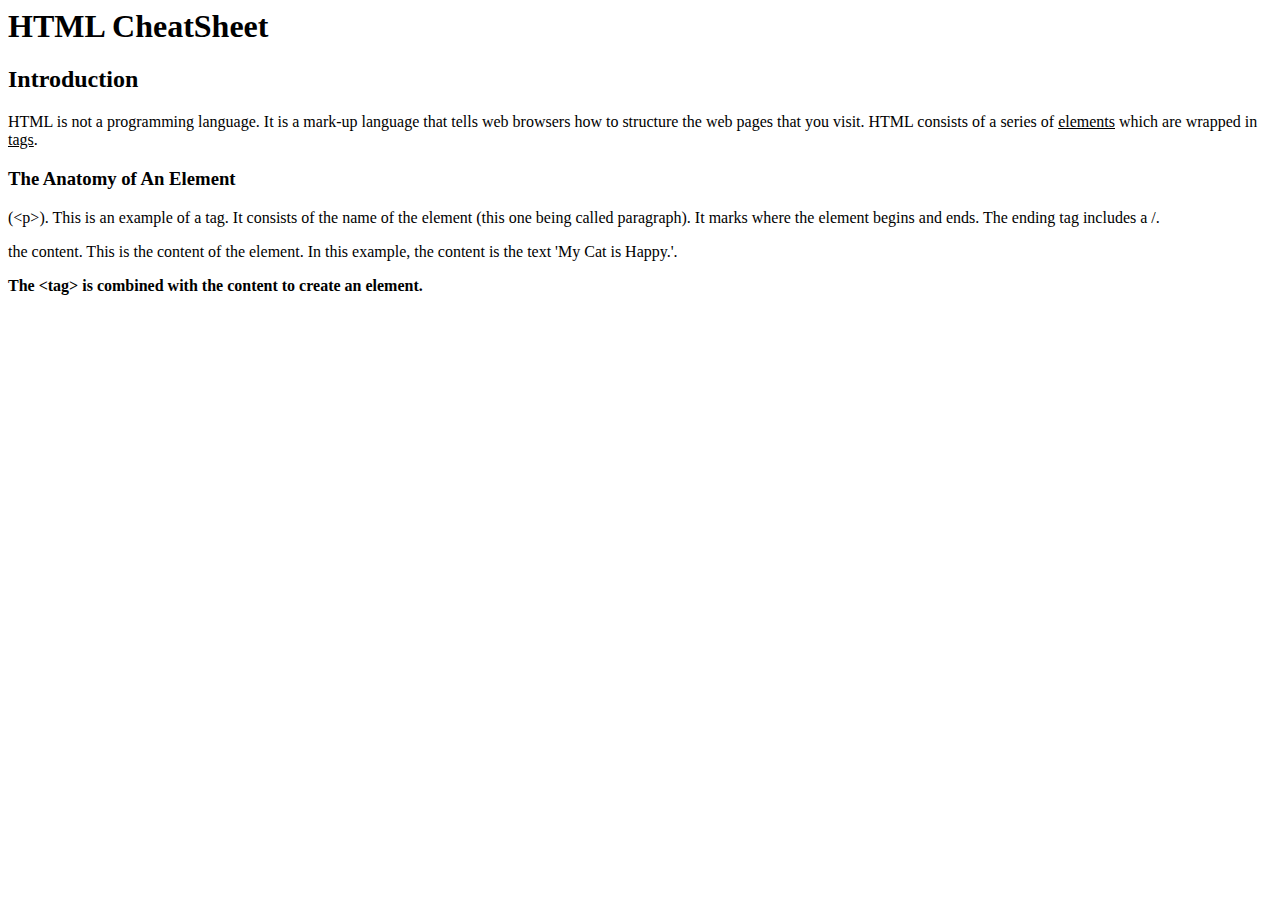
==== HTML CheatSheet.html @ 2ce159d4 "Created hmtl and css" ====
<DOCTYPE html>
    <html lang="en-US">
        <head>
            <meta charset="utf-8">
            <meta name="author" content="China Gaines">
            <meta name="description" content="A cheatsheet to what I have learned with HTML. Updated as I am learning.">
            <title>HTML CheatSheet</title>
        </head>
        <body>
            <h1>HTML CheatSheet</h1>
            <h2>Introduction</h2>

            <p>HTML is not a programming language. It is a mark-up language that tells web browsers how to structure the web pages that you visit. HTML consists of a series of <u>elements</u> which are wrapped in <u>tags</u>.</p>
            
            <h3>The Anatomy of An Element</h3>
            
            <!-- Insert an Example of Code -->

            <!-- Tag Example -->
            <p>(&lt;p&gt;). This is an example of a tag. It consists of the name of the element (this one being called paragraph). It marks where the element begins and ends. The ending tag includes a /.</p>

            <!-- Content Example -->
            <p> the content. This is the content of the element. In this example, the content is the text 'My Cat is Happy.'.</p>
            
            <p><b>The &lt;tag&gt; is combined with the content to create an element.</b></p>
        </body>
    </html>
</DOCTYPE>
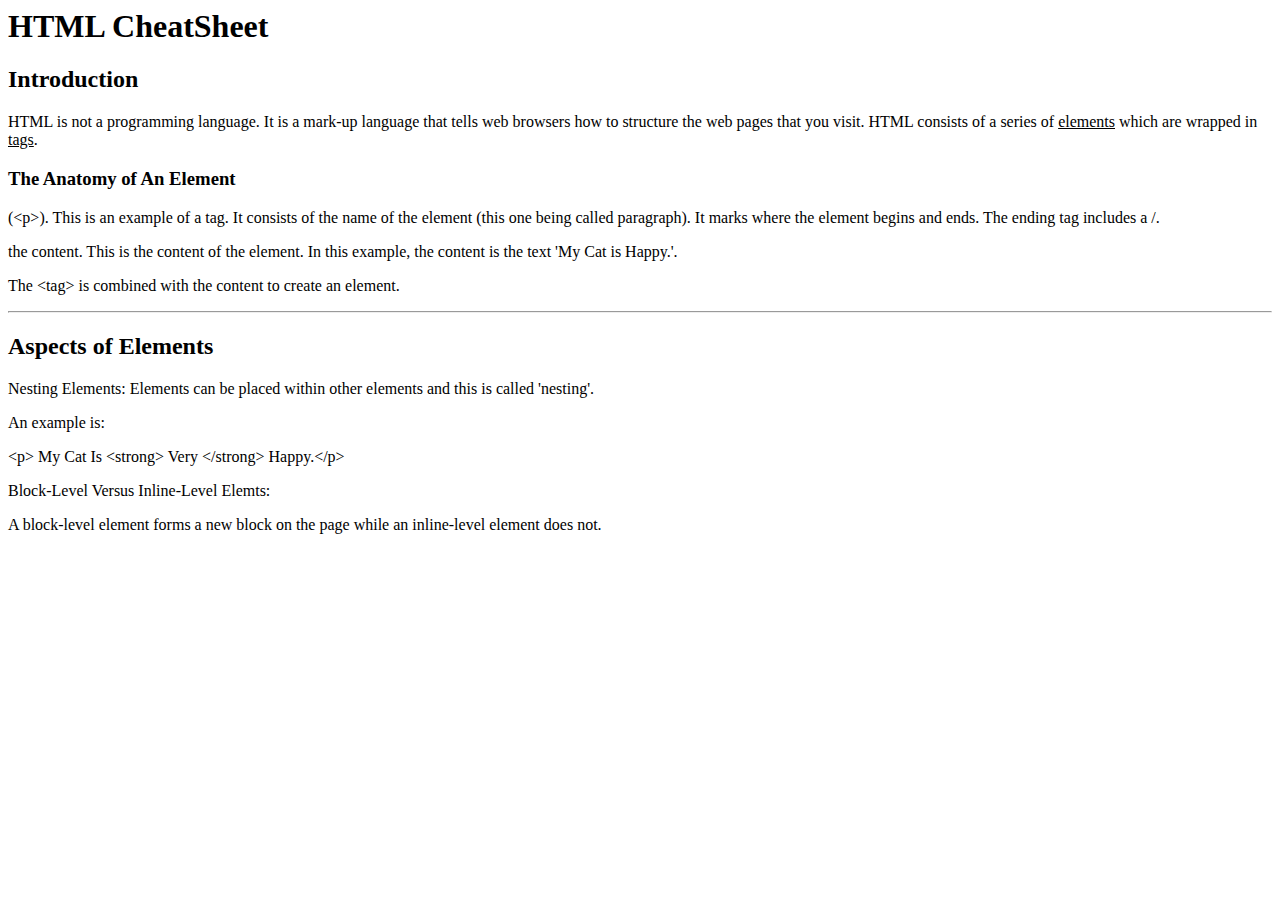
==== commit b7aac765: "Added to the .html Cheatsheet." ====
--- a/HTML CheatSheet.html
+++ b/HTML CheatSheet.html
@@ -22,7 +22,20 @@
             <!-- Content Example -->
             <p> the content. This is the content of the element. In this example, the content is the text 'My Cat is Happy.'.</p>
             
-            <p><b>The &lt;tag&gt; is combined with the content to create an element.</b></p>
+            <p class="bold">The &lt;tag&gt; is combined with the content to create an element.</p>
+            <hr>
+
+            <!-- Aspects of Elements-->
+            <h2>Aspects of Elements</h2>
+
+            <p>Nesting Elements: Elements can be placed within other elements and this is called 'nesting'.</p>
+            
+            <p>An example is:</p>
+            <p>&ltp&gt My Cat Is &ltstrong&gt <span class="bold">Very</span> &lt/strong&gt Happy.&lt/p&gt</p>
+
+            <p>Block-Level Versus Inline-Level Elemts:</p>
+            <p>A block-level element forms a new block on the page while an inline-level element does not.</p>
+
         </body>
     </html>
 </DOCTYPE>
